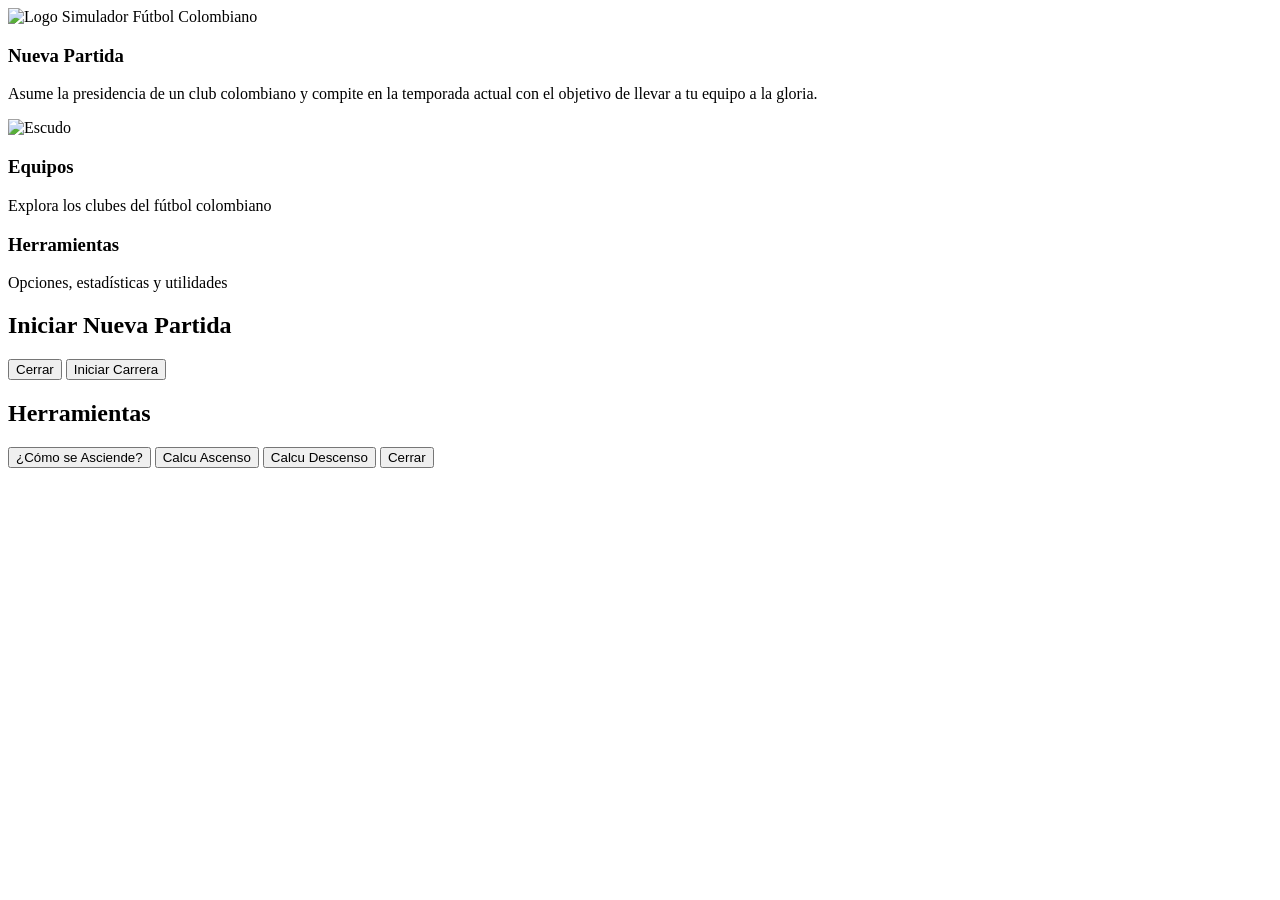
==== index.html @ cf96d1f0 "Add files via upload" ====
<!DOCTYPE html>
<html lang="es">
<head>
  <meta charset="UTF-8">
  <title>Simulador Fútbol Colombiano</title>
  <meta name="viewport" content="width=device-width, initial-scale=1.0">
  <link rel="stylesheet" href="css/inicio.css">
</head>
<body>

<div class="inicio-container">
  <!-- FONDOS DINÁMICOS -->
  <div class="fondo fondo-1"></div>
  <div class="fondo fondo-2"></div>

  <div class="overlay"></div>

  <div class="contenido">

    <!-- HEADER -->
    <header class="header">
      <div class="header-left">
        <img src="img/logo.png" class="logo" alt="Logo">
        <span class="titulo">Simulador Fútbol Colombiano</span>
      </div>
    </header>

    <!-- FRASES -->
    <section class="frases-container">
      <p id="frasePrincipal"></p>
    </section>

    <!-- MENÚ PRINCIPAL -->
    <section class="menu-principal">

      <div class="card card-principal" id="btnNuevaPartida">
        <h3>Nueva Partida</h3>
        <p>Asume la presidencia de un club colombiano y compite en la temporada actual con el objetivo de llevar a tu equipo a la gloria.</p>
      </div>

      <div class="card">
        <img id="escudoCarrusel" src="escudos/nacional.png"
                                 alt="Escudo">
        <h3>Equipos</h3>
        <p>Explora los clubes del fútbol colombiano</p>
      </div>

      <div class="card" id="BtnHerramientas">
        <h3>Herramientas</h3>
        <p>Opciones, estadísticas y utilidades</p>
      </div>

    </section>
<!--
    <p>¿Cómo se llamará el presidente del club?</p>
        <input type="text" id="nombrePresidente"
          placeholder="Ej. Juan Pérez">

   class="btn-principal" id="btnIniciar"

   
document.getElementById("btnIniciar").onclick=()=>{
  const
  n=document.getElementById("nombrePresidente").value.trim();
  if(!n)return alert("Ingresa tu nombre");
  localStorage.setItem("nombrePresidente",n);
  location.href="simulador.html";
};
  -->

  

    <!-- MODAL NUEVA PARTIDA -->
    <div class="modal" id="modalNuevaPartida">
      <div class="modal-contenido">
        <h2>Iniciar Nueva Partida</h2>
        <div class="modal-botones">
          <button class="btn-secundario"id="btnCancelar">
            Cerrar
          </button>
          <button  onclick="window.location.href='simulador.html'" class="btn-principal">
            Iniciar Carrera
          </button>
        </div>
      </div>
    </div>

<div class="modals" id="modalHerramientas">
<div class="modal-contenidoh">
<h2>Herramientas</h2>
<div class="modal-botones">

<div class="botones-extra">
        
<button class="btn_ext" onclick="window.location.href='html/Ascenso.html'">
¿Cómo se Asciende?
</button>  

<button class="btn_ext" onclick="window.location.href='html/Calcu-asc.html'">
Calcu Ascenso
</button>  

<button class="btn_ext" onclick="window.location.href='html/Calcu-desc.html'">
Calcu Descenso
</button>    

<button class="btn-secundario" id="btnCerrar">
Cerrar
</button>

</div>
         
</div>
</div>
</div>


</div>
</div>

<script>

/* FRASES */
let frases=[],i=0;
const frase=document.getElementById("frasePrincipal");
fetch("recursos/data/frases.json")
.then(r=>r.json()).then(d=>frases=d).catch(()=>frases=["El poder del fútbol colombiano está en tus decisiones"]);
setInterval(()=>{
  frase.style.opacity=0;
  setTimeout(()=>{
    frase.textContent=frases[i];
    frase.style.opacity=1;
    i=(i+1)%frases.length;
  },500);
},5000);



/* CARRUSEL */
const escudos = [
      "nacional", "millonarios", "america", "cali", "junior",
      "santa_fe", "tolima","medellin", "once_caldas", "pereira", 
      "alianza", "bucaramanga", "inter_bogota","envigado",
      "pasto", "aguilas", "b.chico", "fortaleza", "llaneros",  
      "u.magdalena","atletico_fc","barranquilla",
      "boca_jrs._cali","bogota","cucuta",
      "ivc","inter_palmira","jaguares",
      "leones","orsomarso","patriotas","quindio",
      "real_cartagena","r.cundinamarca","r.santander",
      "tigres"
       ];

let e=0;
setInterval(()=>{e=(e+1)%escudos.length;
  document.getElementById("escudoCarrusel").src=`escudos/${escudos[e]}.png`;
},1500);

/* MODAL */
const modal=document.getElementById("modalNuevaPartida");
document.getElementById("btnNuevaPartida").onclick=()=>modal.classList.add("activo");

const modals=document.getElementById("modalHerramientas");
document.getElementById("BtnHerramientas").onclick=()=>modals.classList.add("activo");

document.getElementById("btnCancelar").onclick=()=>modal.classList.remove("activo");

document.getElementById("btnCerrar").onclick=()=>modals.classList.remove("activo");


/* FONDO DINÁMICO ESTILO FIFA */
const fondos = [
  "img/fondo1.jpg",
  "img/fondo2.jpg",
  "img/fondo3.jpg",
  "img/fondo4.jpg",
  "img/fondo5.jpg",
  "img/fondo6.jpg",
  "img/fondo7.jpg",
  "img/fondo8.jpg",
  "img/fondo9.jpg",
];

let fondoActual = 0;
const fondo1 = document.querySelector(".fondo-1");
const fondo2 = document.querySelector(".fondo-2");

fondo1.style.backgroundImage = `url(${fondos[0]})`;

setInterval(() => {
  fondoActual = (fondoActual + 1) % fondos.length;
  fondo2.style.backgroundImage = `url(${fondos[fondoActual]})`;

  fondo2.style.opacity = 1;
  fondo1.style.opacity = 0;

  setTimeout(() => {
    fondo1.style.backgroundImage = fondo2.style.backgroundImage;
    fondo1.style.opacity = 1;
    fondo2.style.opacity = 0;
  }, 1200);
}, 30000); // cambia cada 30 segundos


</script>

</body>
</html>
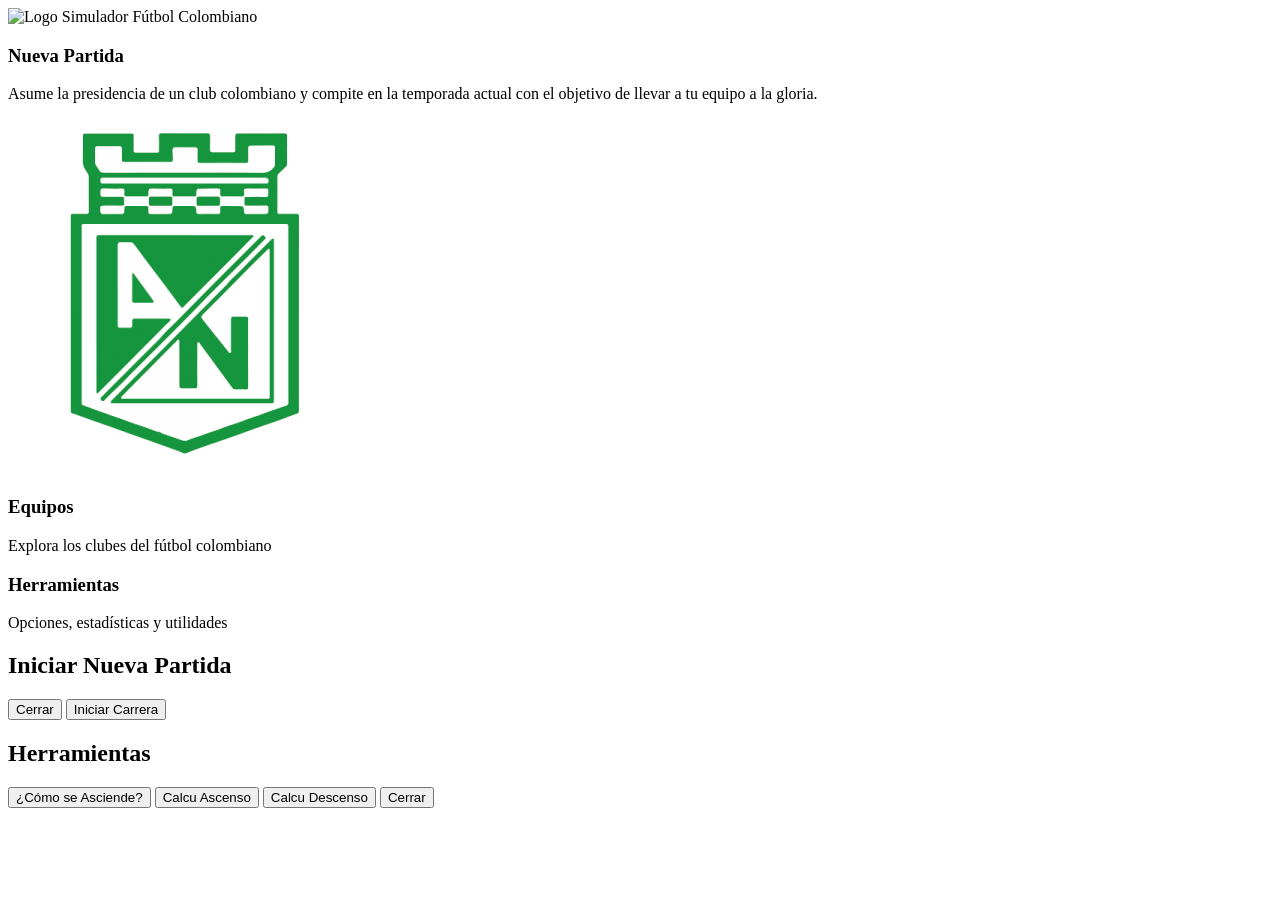
==== commit e5f7cd0e: "Update index.html" ====
--- a/index.html
+++ b/index.html
@@ -39,7 +39,7 @@
       </div>
 
       <div class="card">
-        <img id="escudoCarrusel" src="escudos/nacional.png"
+        <img id="escudoCarrusel" src="img/escudos/nacional.png"
                                  alt="Escudo">
         <h3>Equipos</h3>
         <p>Explora los clubes del fútbol colombiano</p>
@@ -152,7 +152,7 @@
 
 let e=0;
 setInterval(()=>{e=(e+1)%escudos.length;
-  document.getElementById("escudoCarrusel").src=`escudos/${escudos[e]}.png`;
+  document.getElementById("escudoCarrusel").src=`img/escudos/${escudos[e]}.png`;
 },1500);
 
 /* MODAL */
@@ -169,15 +169,15 @@
 
 /* FONDO DINÁMICO ESTILO FIFA */
 const fondos = [
-  "img/fondo1.jpg",
-  "img/fondo2.jpg",
-  "img/fondo3.jpg",
-  "img/fondo4.jpg",
-  "img/fondo5.jpg",
-  "img/fondo6.jpg",
-  "img/fondo7.jpg",
-  "img/fondo8.jpg",
-  "img/fondo9.jpg",
+  "img/fondos/fondo1.jpg",
+  "img/fondos/fondo2.jpg",
+  "img/fondos/fondo3.jpg",
+  "img/fondos/fondo4.jpg",
+  "img/fondos/fondo5.jpg",
+  "img/fondos/fondo6.jpg",
+  "img/fondos/fondo7.jpg",
+  "img/fondos/fondo8.jpg",
+  "img/fondos/fondo9.jpg",
 ];
 
 let fondoActual = 0;
@@ -204,4 +204,4 @@
 </script>
 
 </body>
-</html>+</html>
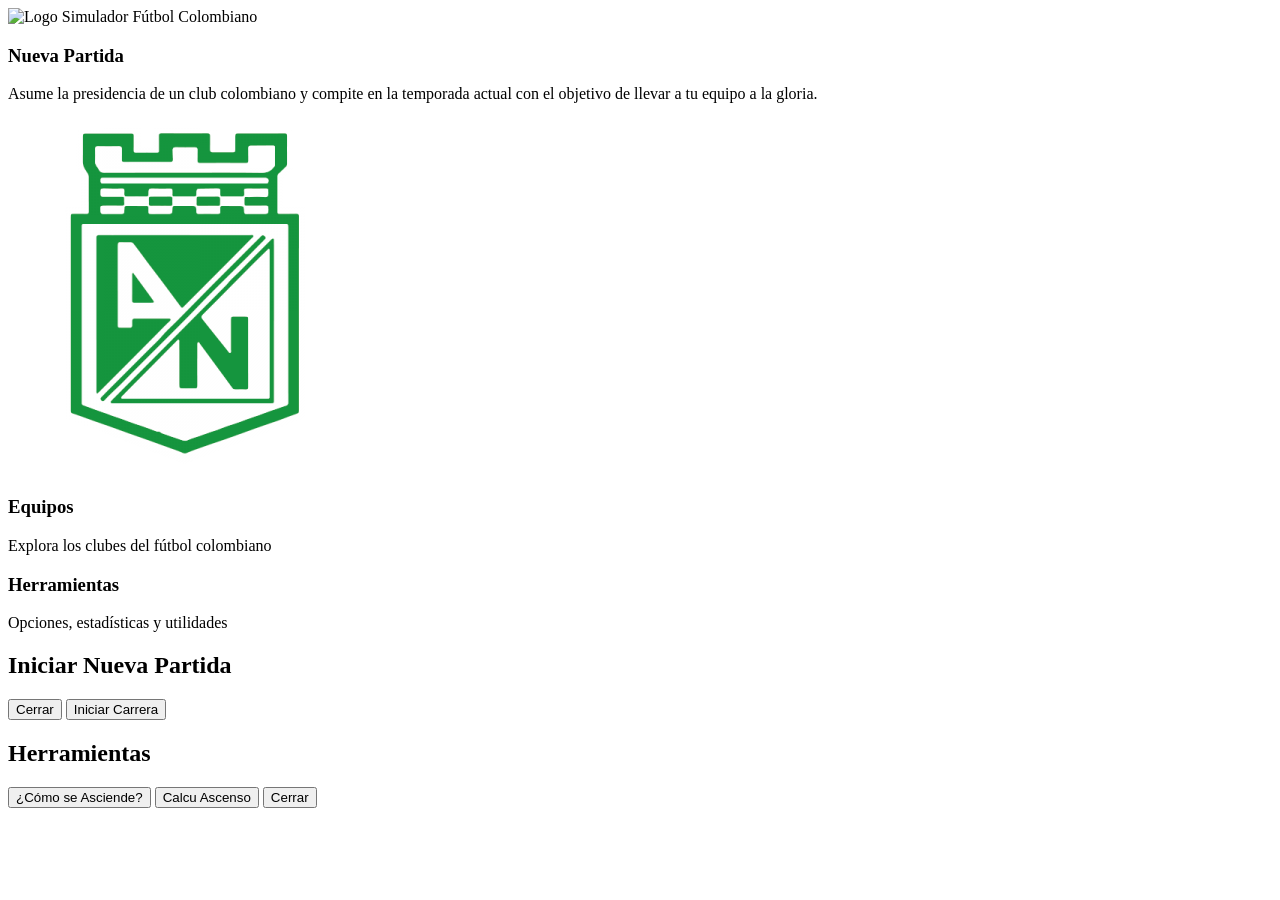
==== commit e9b75e8c: "Update index.html" ====
--- a/index.html
+++ b/index.html
@@ -99,10 +99,6 @@
 <button class="btn_ext" onclick="window.location.href='html/Calcu-asc.html'">
 Calcu Ascenso
 </button>  
-
-<button class="btn_ext" onclick="window.location.href='html/Calcu-desc.html'">
-Calcu Descenso
-</button>    
 
 <button class="btn-secundario" id="btnCerrar">
 Cerrar
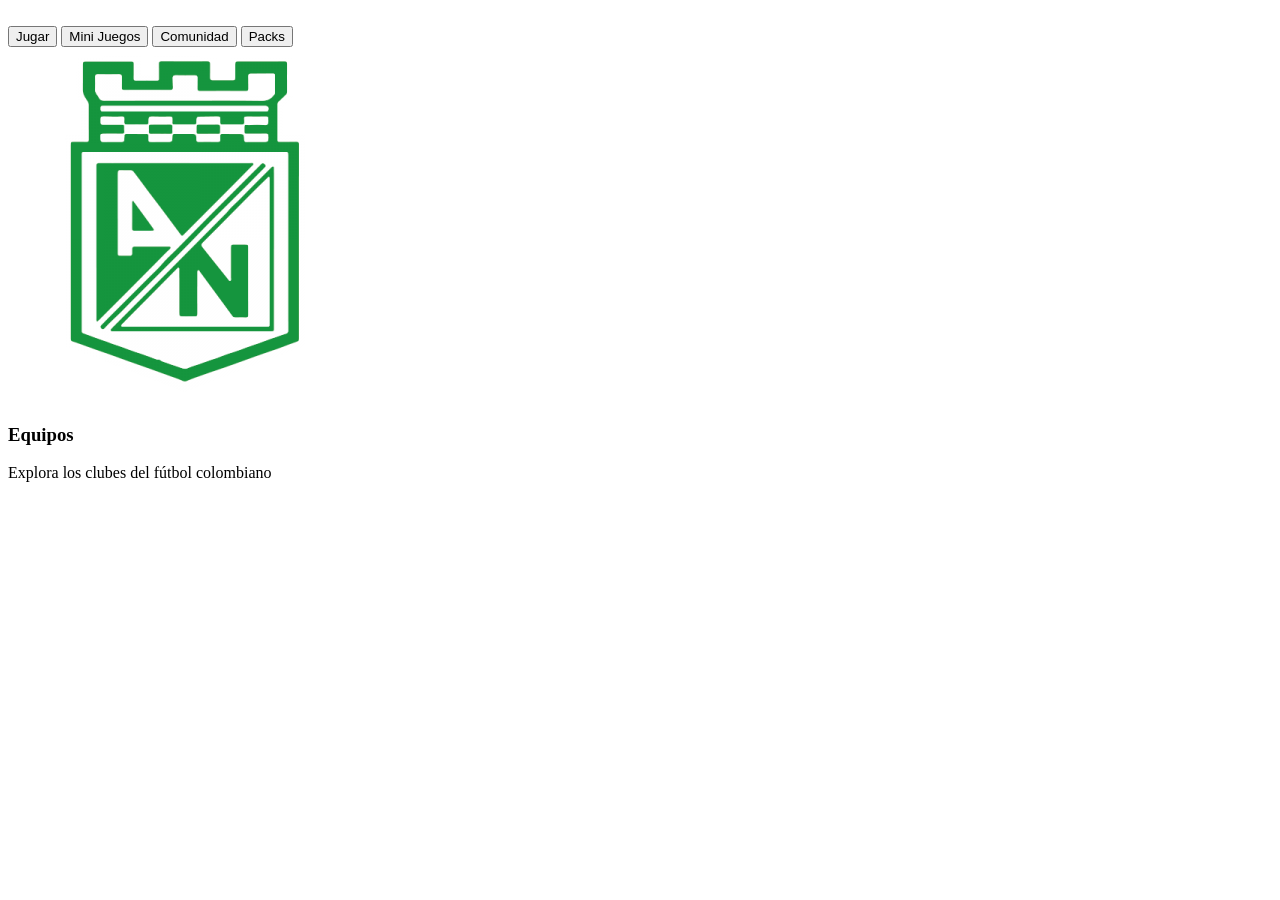
==== commit 06c40ffd: "Add files via upload" ====
--- a/index.html
+++ b/index.html
@@ -1,203 +1,106 @@
-<!DOCTYPE html>
-<html lang="es">
-<head>
-  <meta charset="UTF-8">
-  <title>Simulador Fútbol Colombiano</title>
-  <meta name="viewport" content="width=device-width, initial-scale=1.0">
-  <link rel="stylesheet" href="css/inicio.css">
-</head>
-<body>
-
-<div class="inicio-container">
-  <!-- FONDOS DINÁMICOS -->
-  <div class="fondo fondo-1"></div>
-  <div class="fondo fondo-2"></div>
-
-  <div class="overlay"></div>
-
-  <div class="contenido">
-
-    <!-- HEADER -->
-    <header class="header">
-      <div class="header-left">
-        <img src="img/logo.png" class="logo" alt="Logo">
-        <span class="titulo">Simulador Fútbol Colombiano</span>
-      </div>
-    </header>
-
-    <!-- FRASES -->
-    <section class="frases-container">
-      <p id="frasePrincipal"></p>
-    </section>
-
-    <!-- MENÚ PRINCIPAL -->
-    <section class="menu-principal">
-
-      <div class="card card-principal" id="btnNuevaPartida">
-        <h3>Nueva Partida</h3>
-        <p>Asume la presidencia de un club colombiano y compite en la temporada actual con el objetivo de llevar a tu equipo a la gloria.</p>
-      </div>
-
-      <div class="card">
-        <img id="escudoCarrusel" src="img/escudos/nacional.png"
-                                 alt="Escudo">
-        <h3>Equipos</h3>
-        <p>Explora los clubes del fútbol colombiano</p>
-      </div>
-
-      <div class="card" id="BtnHerramientas">
-        <h3>Herramientas</h3>
-        <p>Opciones, estadísticas y utilidades</p>
-      </div>
-
-    </section>
-<!--
-    <p>¿Cómo se llamará el presidente del club?</p>
-        <input type="text" id="nombrePresidente"
-          placeholder="Ej. Juan Pérez">
-
-   class="btn-principal" id="btnIniciar"
-
-   
-document.getElementById("btnIniciar").onclick=()=>{
-  const
-  n=document.getElementById("nombrePresidente").value.trim();
-  if(!n)return alert("Ingresa tu nombre");
-  localStorage.setItem("nombrePresidente",n);
-  location.href="simulador.html";
-};
-  -->
-
-  
-
-    <!-- MODAL NUEVA PARTIDA -->
-    <div class="modal" id="modalNuevaPartida">
-      <div class="modal-contenido">
-        <h2>Iniciar Nueva Partida</h2>
-        <div class="modal-botones">
-          <button class="btn-secundario"id="btnCancelar">
-            Cerrar
-          </button>
-          <button  onclick="window.location.href='simulador.html'" class="btn-principal">
-            Iniciar Carrera
-          </button>
-        </div>
-      </div>
-    </div>
-
-<div class="modals" id="modalHerramientas">
-<div class="modal-contenidoh">
-<h2>Herramientas</h2>
-<div class="modal-botones">
-
-<div class="botones-extra">
-        
-<button class="btn_ext" onclick="window.location.href='html/Ascenso.html'">
-¿Cómo se Asciende?
-</button>  
-
-<button class="btn_ext" onclick="window.location.href='html/Calcu-asc.html'">
-Calcu Ascenso
-</button>  
-
-<button class="btn-secundario" id="btnCerrar">
-Cerrar
-</button>
-
-</div>
-         
-</div>
-</div>
-</div>
-
-
-</div>
-</div>
-
-<script>
-
-/* FRASES */
-let frases=[],i=0;
-const frase=document.getElementById("frasePrincipal");
-fetch("recursos/data/frases.json")
-.then(r=>r.json()).then(d=>frases=d).catch(()=>frases=["El poder del fútbol colombiano está en tus decisiones"]);
-setInterval(()=>{
-  frase.style.opacity=0;
-  setTimeout(()=>{
-    frase.textContent=frases[i];
-    frase.style.opacity=1;
-    i=(i+1)%frases.length;
-  },500);
-},5000);
-
-
-
-/* CARRUSEL */
-const escudos = [
-      "nacional", "millonarios", "america", "cali", "junior",
-      "santa_fe", "tolima","medellin", "once_caldas", "pereira", 
-      "alianza", "bucaramanga", "inter_bogota","envigado",
-      "pasto", "aguilas", "b.chico", "fortaleza", "llaneros",  
-      "u.magdalena","atletico_fc","barranquilla",
-      "boca_jrs._cali","bogota","cucuta",
-      "ivc","inter_palmira","jaguares",
-      "leones","orsomarso","patriotas","quindio",
-      "real_cartagena","r.cundinamarca","r.santander",
-      "tigres"
-       ];
-
-let e=0;
-setInterval(()=>{e=(e+1)%escudos.length;
-  document.getElementById("escudoCarrusel").src=`img/escudos/${escudos[e]}.png`;
-},1500);
-
-/* MODAL */
-const modal=document.getElementById("modalNuevaPartida");
-document.getElementById("btnNuevaPartida").onclick=()=>modal.classList.add("activo");
-
-const modals=document.getElementById("modalHerramientas");
-document.getElementById("BtnHerramientas").onclick=()=>modals.classList.add("activo");
-
-document.getElementById("btnCancelar").onclick=()=>modal.classList.remove("activo");
-
-document.getElementById("btnCerrar").onclick=()=>modals.classList.remove("activo");
-
-
-/* FONDO DINÁMICO ESTILO FIFA */
-const fondos = [
-  "img/fondos/fondo1.jpg",
-  "img/fondos/fondo2.jpg",
-  "img/fondos/fondo3.jpg",
-  "img/fondos/fondo4.jpg",
-  "img/fondos/fondo5.jpg",
-  "img/fondos/fondo6.jpg",
-  "img/fondos/fondo7.jpg",
-  "img/fondos/fondo8.jpg",
-  "img/fondos/fondo9.jpg",
-];
-
-let fondoActual = 0;
-const fondo1 = document.querySelector(".fondo-1");
-const fondo2 = document.querySelector(".fondo-2");
-
-fondo1.style.backgroundImage = `url(${fondos[0]})`;
-
-setInterval(() => {
-  fondoActual = (fondoActual + 1) % fondos.length;
-  fondo2.style.backgroundImage = `url(${fondos[fondoActual]})`;
-
-  fondo2.style.opacity = 1;
-  fondo1.style.opacity = 0;
-
-  setTimeout(() => {
-    fondo1.style.backgroundImage = fondo2.style.backgroundImage;
-    fondo1.style.opacity = 1;
-    fondo2.style.opacity = 0;
-  }, 1200);
-}, 30000); // cambia cada 30 segundos
-
-
-</script>
-
-</body>
-</html>
+<!DOCTYPE html>
+<html lang="es">
+<head>
+<meta charset="UTF-8">
+<meta name="viewport" content="width=device-width, initial-scale=1.0">
+<link rel="manifest" href="manifest.json">
+<title>PresiFPC</title>
+  
+<link rel="stylesheet" href="css/inicio.css">
+
+</head>
+<body>
+
+<div class="fondo fondo-1"></div>
+<div class="fondo fondo-2"></div>
+
+<div class="overlay"></div>
+
+<header>
+<div class="status"></div>
+</header>
+
+<main>
+
+<div class="logo">
+
+<div class="logoCircle">
+<img class="logos" src="img/logo.png" alt="">
+</div>
+
+</div>
+
+<div class="menu">
+<button onclick="window.location.href='simulador.html'">Jugar</button>
+<button onclick="window.location.href='html/minijuegos.html'">Mini Juegos</button>
+<button onclick="window.location.href='html/comunidad.html'">Comunidad</button>
+<button onclick="window.location.href='html/packs.html'">Packs</button>
+</div>
+
+<div class="card-equipos">
+  <img id="escudoCarrusel" src="img/escudos/nacional.png" alt="Escudo">
+  <h3>Equipos</h3>
+  <p>Explora los clubes del fútbol colombiano</p>
+</div>
+
+</main>
+
+<script>
+
+  
+/* CARRUSEL */
+const escudos = [
+      "nacional", "millonarios", "america", "cali", "junior",
+      "santa_fe", "tolima","medellin", "once_caldas", "pereira", 
+      "alianza", "bucaramanga", "inter_bogota","envigado",
+      "pasto", "aguilas", "b.chico", "fortaleza", "llaneros",  
+      "u.magdalena","atletico_fc","barranquilla",
+      "boca_jrs._cali","bogota","cucuta",
+      "ivc","inter_palmira","jaguares",
+      "leones","orsomarso","patriotas","quindio",
+      "real_cartagena","r.cundinamarca","r.santander",
+      "tigres"
+       ];
+
+let e=0;
+setInterval(()=>{e=(e+1)%escudos.length;
+  document.getElementById("escudoCarrusel").src=`img/escudos/${escudos[e]}.png`;
+},1500);
+
+
+  const fondos = [
+  "img/fondos/fondo1.jpg",
+  "img/fondos/fondo2.jpg",
+  "img/fondos/fondo3.jpg",
+  "img/fondos/fondo4.jpg",
+  "img/fondos/fondo5.jpg",
+  "img/fondos/fondo6.jpg",
+  "img/fondos/fondo7.jpg",
+  "img/fondos/fondo8.jpg",
+  "img/fondos/fondo9.jpg",
+];
+
+let fondoActual = 0;
+const fondo1 = document.querySelector(".fondo-1");
+const fondo2 = document.querySelector(".fondo-2");
+
+fondo1.style.backgroundImage = `url(${fondos[0]})`;
+
+setInterval(() => {
+  fondoActual = (fondoActual + 1) % fondos.length;
+  fondo2.style.backgroundImage = `url(${fondos[fondoActual]})`;
+
+  fondo2.style.opacity = 1;
+  fondo1.style.opacity = 0;
+
+  setTimeout(() => {
+    fondo1.style.backgroundImage = fondo2.style.backgroundImage;
+    fondo1.style.opacity = 1;
+    fondo2.style.opacity = 0;
+  }, 1200);
+}, 30000); // cambia cada 30 segundos
+
+</script>
+
+</body>
+</html>
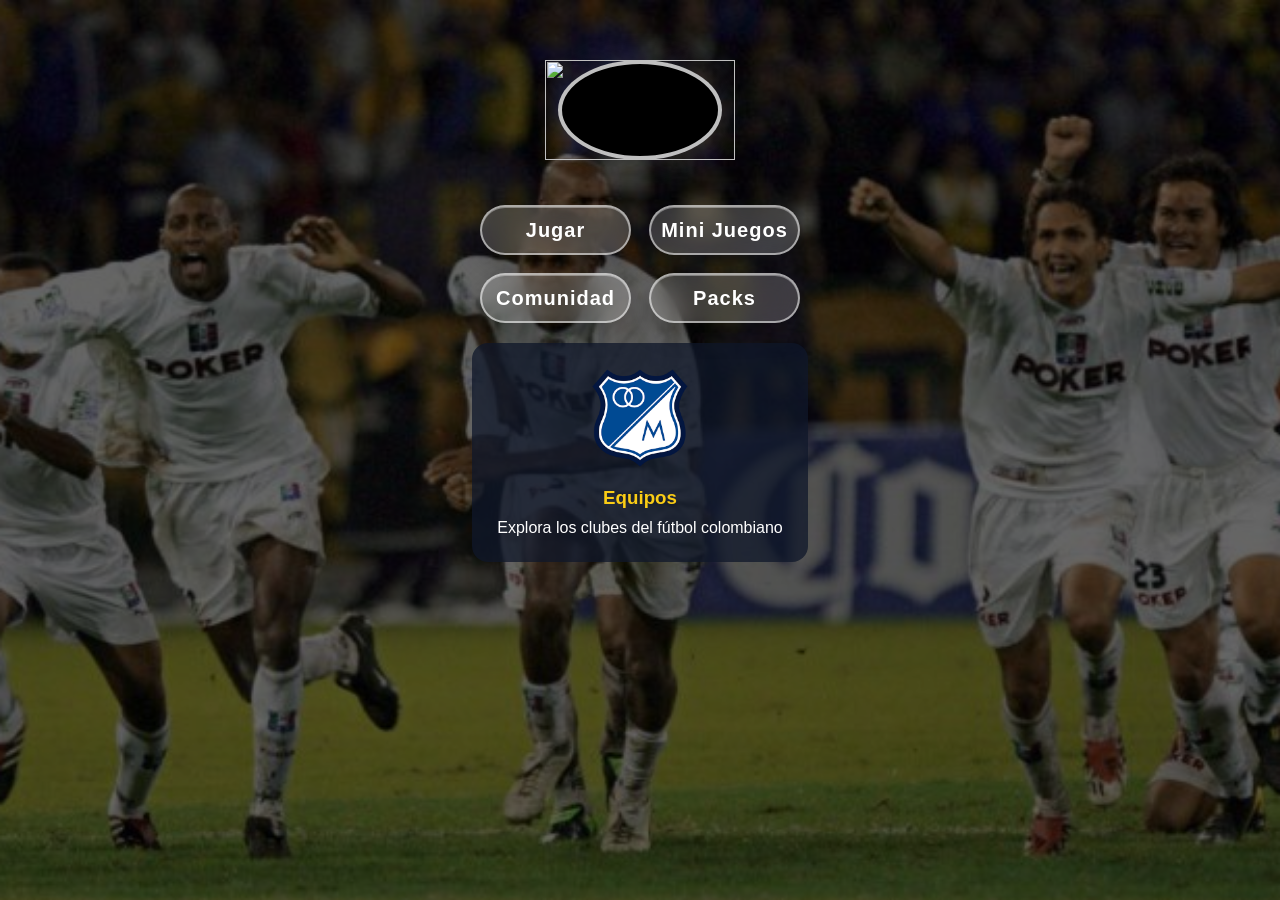
==== commit 85f777a3: "Update index.html" ====
--- a/index.html
+++ b/index.html
@@ -34,7 +34,7 @@
 <button onclick="window.location.href='simulador.html'">Jugar</button>
 <button onclick="window.location.href='html/minijuegos.html'">Mini Juegos</button>
 <button onclick="window.location.href='html/comunidad.html'">Comunidad</button>
-<button onclick="window.location.href='html/packs.html'">Packs</button>
+<button onclick="window.location.href='html/licencia.html'">Packs</button>
 </div>
 
 <div class="card-equipos">
--- a/css/inicio.css
+++ b/css/inicio.css
@@ -0,0 +1,239 @@
+*{
+margin:0;
+padding:0;
+box-sizing:border-box;
+}
+
+body{
+font-family:'Montserrat',sans-serif;
+height: 90vh;
+}
+
+
+/* FONDOS DINÁMICOS */
+.fondo {
+  position: absolute;
+  inset: 0;
+  background-size: cover;
+  background-position: center;
+  background-repeat: no-repeat;
+  transition: opacity 1.2s ease;
+  z-index: 0;
+}
+
+.fondo-1 { opacity: 1; }
+.fondo-2 { opacity: 0; }
+
+.overlay{
+  position:absolute;inset:0;
+  background:rgba(0,0,0,.6);
+  z-index:1;
+}
+
+header{
+position:relative;
+z-index:2;
+padding:20px;
+}
+
+.status{
+display:flex;
+justify-content:flex-end;
+gap:18px;
+font-size:22px;
+color:white;
+}
+
+.status div{
+display:flex;
+align-items:center;
+gap:6px;
+}
+
+.status .fa-crown{
+color:#ffd84a;
+}
+
+.status .fa-heart{
+color:#ff4d5a;
+}
+
+main{
+position:relative;
+z-index:2;
+flex:1;
+display:flex;
+flex-direction:column;
+justify-content:center;
+align-items:center;
+padding:20px;
+}
+
+.logo{
+text-align:center;
+margin-bottom:45px;
+}
+
+.logos{
+width: 190px;
+height: 100px;
+}
+
+.logoCircle{
+width:164px;
+height:100px;
+margin:auto;
+border-radius:50%;
+background: black;
+border:4px solid rgba(255,255,255,.75);
+display:flex;
+justify-content:center;
+align-items:center;
+backdrop-filter:blur(10px);
+box-shadow:0 0 35px rgba(255,255,255,.15);
+}
+
+.logoCircle i{
+font-size:65px;
+color:white;
+}
+
+.menu{
+width: 70%;
+max-width: 320px;
+display: grid;
+grid-template-columns: repeat(2, 1fr);
+justify-content: center;
+gap:18px;
+}
+
+.menu button{
+height: 50px;
+border:none;
+border-radius:40px;
+font-size: 20px;
+font-weight: 600;
+letter-spacing:1px;
+cursor:pointer;
+color:white;
+background:rgba(255,255,255,.18);
+border:2px solid rgba(255,255,255,.55);
+backdrop-filter:blur(14px);
+transition:.25s;
+box-shadow:
+0 10px 25px rgba(0,0,0,.25),
+inset 0 1px rgba(255,255,255,.35);
+}
+
+.menu button:hover{
+transform:translateY(-3px);
+background:rgba(255,255,255,.28);
+}
+
+button:active{
+transform:scale(.97);
+}
+
+
+#escudoCarrusel {
+  width: 100px;
+  height: 100px;
+  object-fit: contain;
+  margin-bottom: 15px;
+  animation: fade 0.5s ease-in-out;
+}
+
+
+.card-equipos{
+  background:rgba(15,23,42,.75);
+  border-radius:16px;
+  margin: 20px;
+  padding:25px;
+  text-align:center;
+  color:#fff;
+  cursor:pointer;
+  transition:.3s;
+}
+.card-equipos:hover{
+  transform:translateY(-8px)
+ }
+
+.card-equipos h3{
+  color:#facc15;
+  margin-bottom:10px
+ }
+
+
+@media(max-width:430px){
+.logo h1{
+font-size:46px;
+}
+
+.logoCircle{
+width: 165px;
+height:100px;
+}
+
+.logoCircle i{
+font-size:48px;
+}
+
+button{
+height:58px;
+font-size:18px;
+}
+
+}
+
+.cards{
+    width:min(92%,430px);
+    margin:auto;
+    display:flex;
+    flex-direction:column;
+    gap:20px;
+}
+
+.card{
+    padding:22px;
+    border-radius:22px;
+    background:rgba(255,255,255,.12);
+    border:1px solid rgba(255,255,255,.25);
+    backdrop-filter:blur(12px);
+    box-shadow:0 10px 25px rgba(0,0,0,.30);
+    color:white;
+}
+
+.card h2{
+    font-size:24px;
+    margin-bottom:12px;
+    font-weight:700;
+}
+
+.card p{
+    font-size:16px;
+    color:#ddd;
+    line-height:1.6;
+    margin-bottom:20px;
+}
+
+.card button{
+    width:100%;
+    height:52px;
+    border:none;
+    border-radius:30px;
+    background:linear-gradient(90deg,#2ecc71,#27ae60);
+    color:white;
+    font-size:17px;
+    font-weight:bold;
+    cursor:pointer;
+    transition:.25s;
+}
+
+.card button:hover{
+    transform:translateY(-2px);
+    box-shadow:0 8px 20px rgba(0,0,0,.25);
+}
+
+.card button:active{
+    transform:scale(.98);
+}
